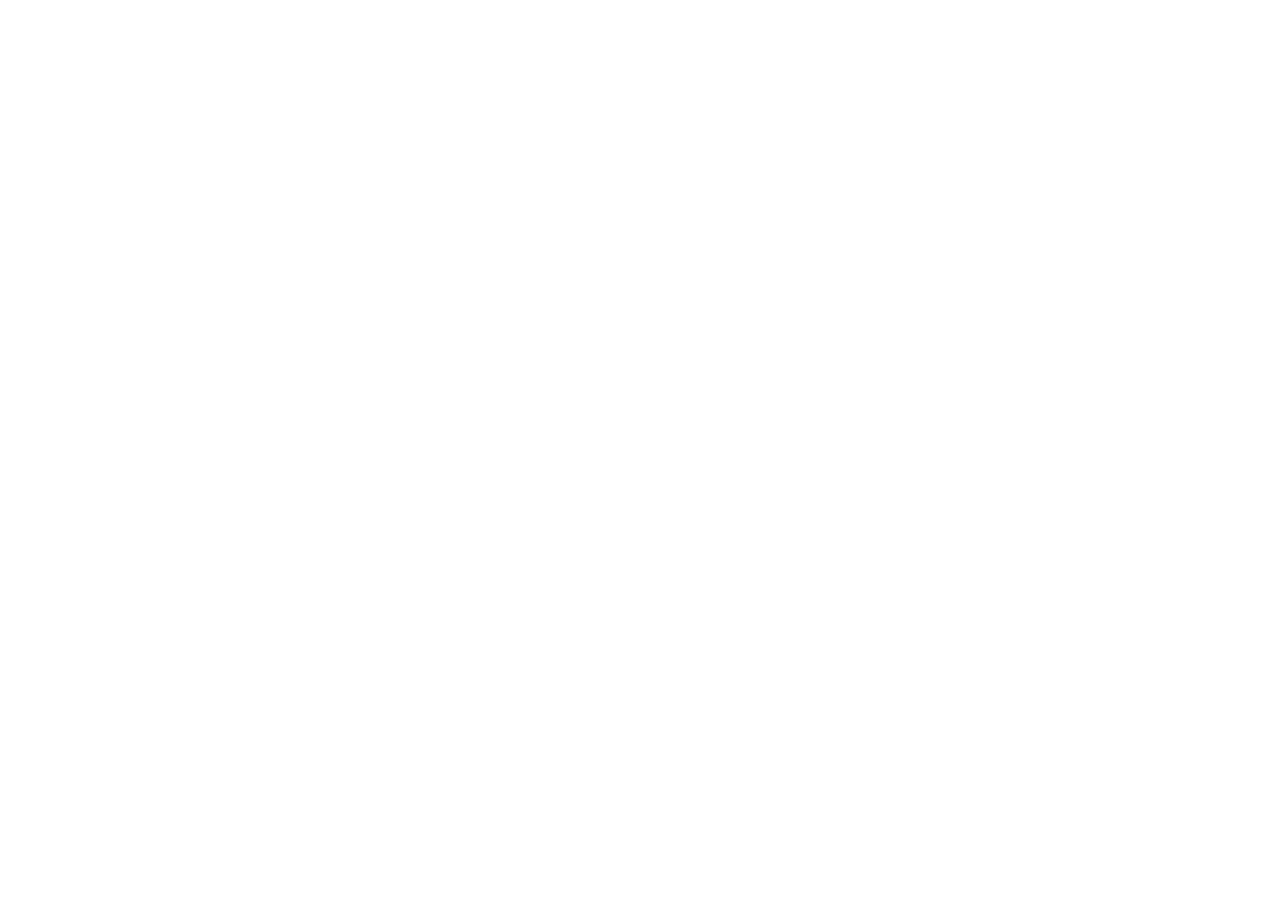
==== Skeleton/index.html @ 88a8c9cd "Upload Sceleton" ====
﻿<!DOCTYPE html>
<html>
    <head lang="en">
        <meta charset="UTF-8">
        <link rel="stylesheet" href="styles/styles.css"/>
        <script data-main="scripts/main.js" src="scripts/require.js"></script>
        <title>Fruit Ninja</title>
    </head>
    <body>
        <div id='wrapper'>
        </div>
    </body>
</html>
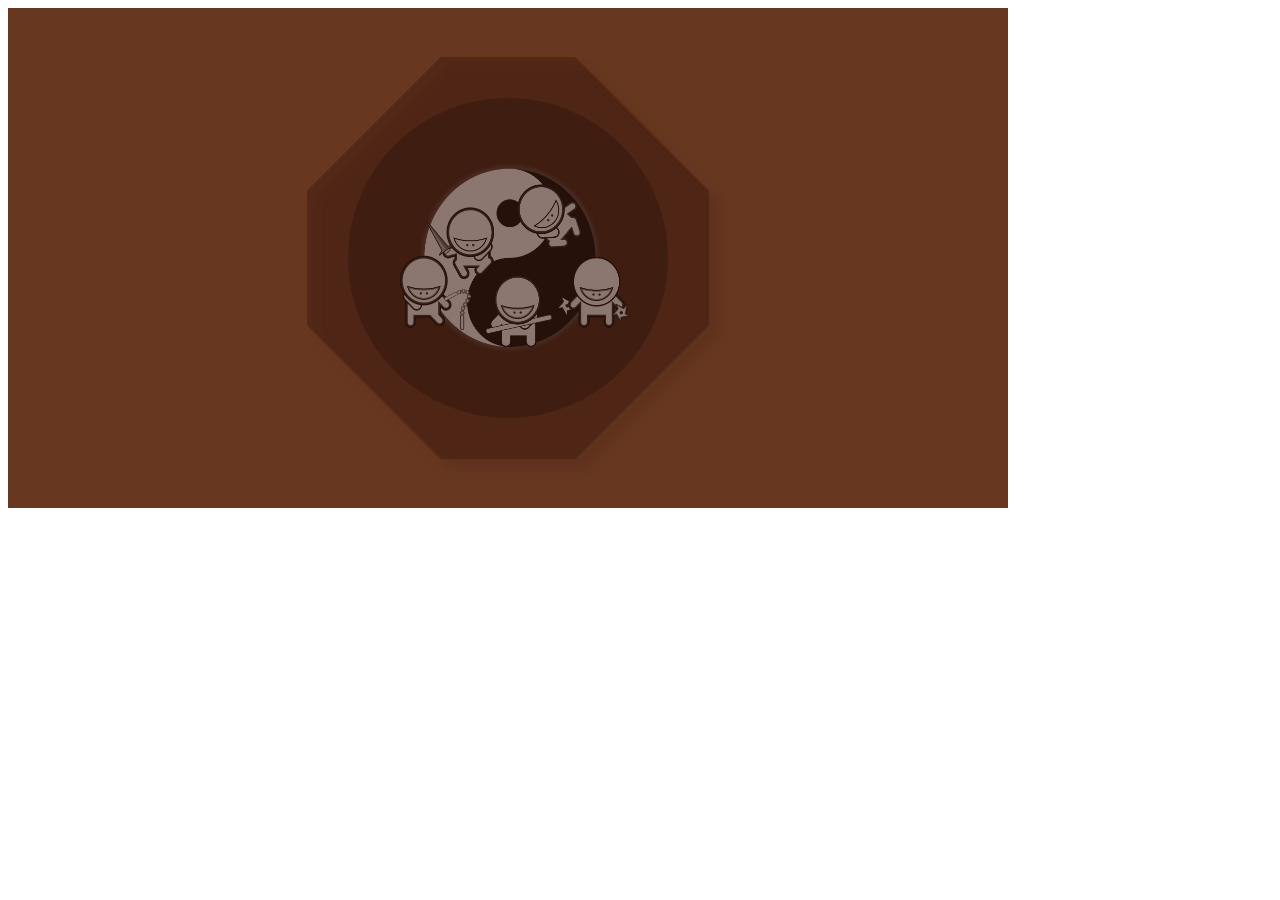
==== commit acbdde24: "Update index" ====
--- a/Skeleton/index.html
+++ b/Skeleton/index.html
@@ -3,11 +3,12 @@
     <head lang="en">
         <meta charset="UTF-8">
         <link rel="stylesheet" href="styles/styles.css"/>
+        <script src="scripts/Library/kinetic-v5.1.0.min.js"></script>
         <script data-main="scripts/main.js" src="scripts/require.js"></script>
         <title>Fruit Ninja</title>
     </head>
     <body>
-        <div id='wrapper'>
+        <div id='game-field'>
         </div>
     </body>
 </html>